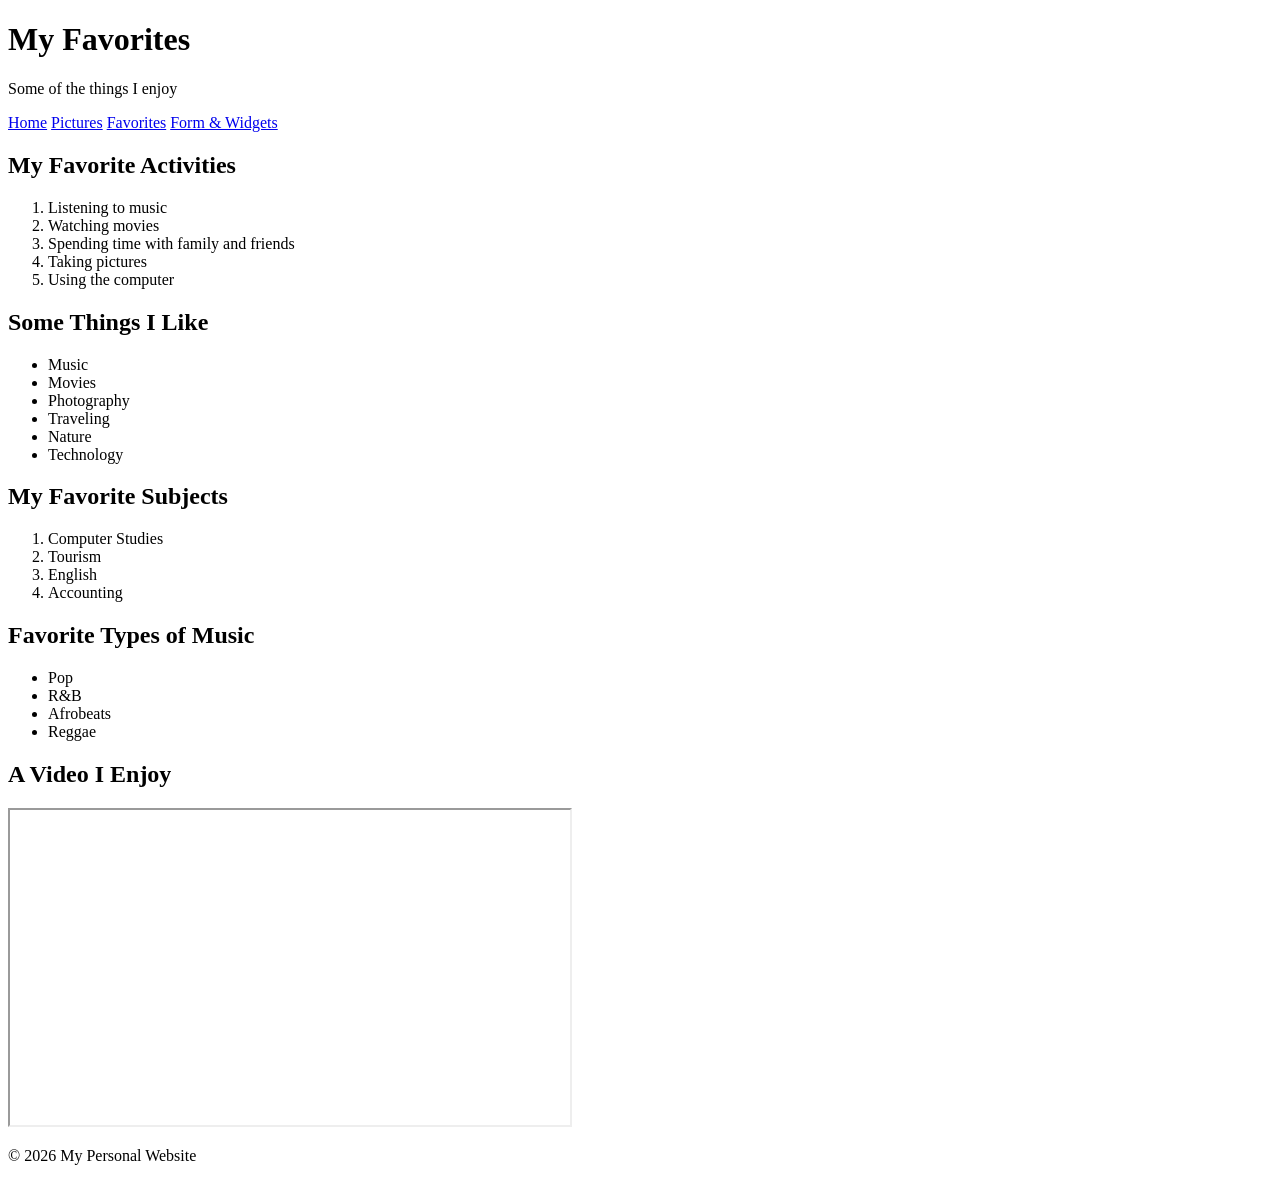
==== favorites.html @ 11094722 "Create favorites.html" ====
<!DOCTYPE html>
<html lang="en">
<head>
    <meta charset="UTF-8">
    <meta name="viewport" content="width=device-width, initial-scale=1.0">
    <title>Favorites - My Website</title>
    <link rel="stylesheet" href="style.css">
</head>

<body>

<header>
    <h1>My Favorites</h1>
    <p>Some of the things I enjoy</p>
</header>

<nav>
    <a href="home.html">Home</a>
    <a href="picture.html">Pictures</a>
    <a href="favorites.html">Favorites</a>
    <a href="widget.html">Form & Widgets</a>
</nav>

<main>

    <section class="card">

        <h2>My Favorite Activities</h2>

        <ol>
            <li>Listening to music</li>
            <li>Watching movies</li>
            <li>Spending time with family and friends</li>
            <li>Taking pictures</li>
            <li>Using the computer</li>
        </ol>

    </section>

    <section class="card">

        <h2>Some Things I Like</h2>

        <ul>
            <li>Music</li>
            <li>Movies</li>
            <li>Photography</li>
            <li>Traveling</li>
            <li>Nature</li>
            <li>Technology</li>
        </ul>

    </section>

    <section class="card">

        <h2>My Favorite Subjects</h2>

        <ol>
            <li>Computer Studies</li>
            <li>Tourism</li>
            <li>English</li>
            <li>Accounting</li>
        </ol>

    </section>

    <section class="card">

        <h2>Favorite Types of Music</h2>

        <ul>
            <li>Pop</li>
            <li>R&B</li>
            <li>Afrobeats</li>
            <li>Reggae</li>
        </ul>

    </section>

    <section class="card">

        <h2>A Video I Enjoy</h2>

        <iframe width="560"
                height="315"
                src="https://www.youtube.com/embed/dQw4w9WgXcQ"
                title="YouTube video"
                allowfullscreen>
        </iframe>

    </section>

</main>

<footer>
    <p>&copy; 2026 My Personal Website</p>
</footer>

</body>
</html>
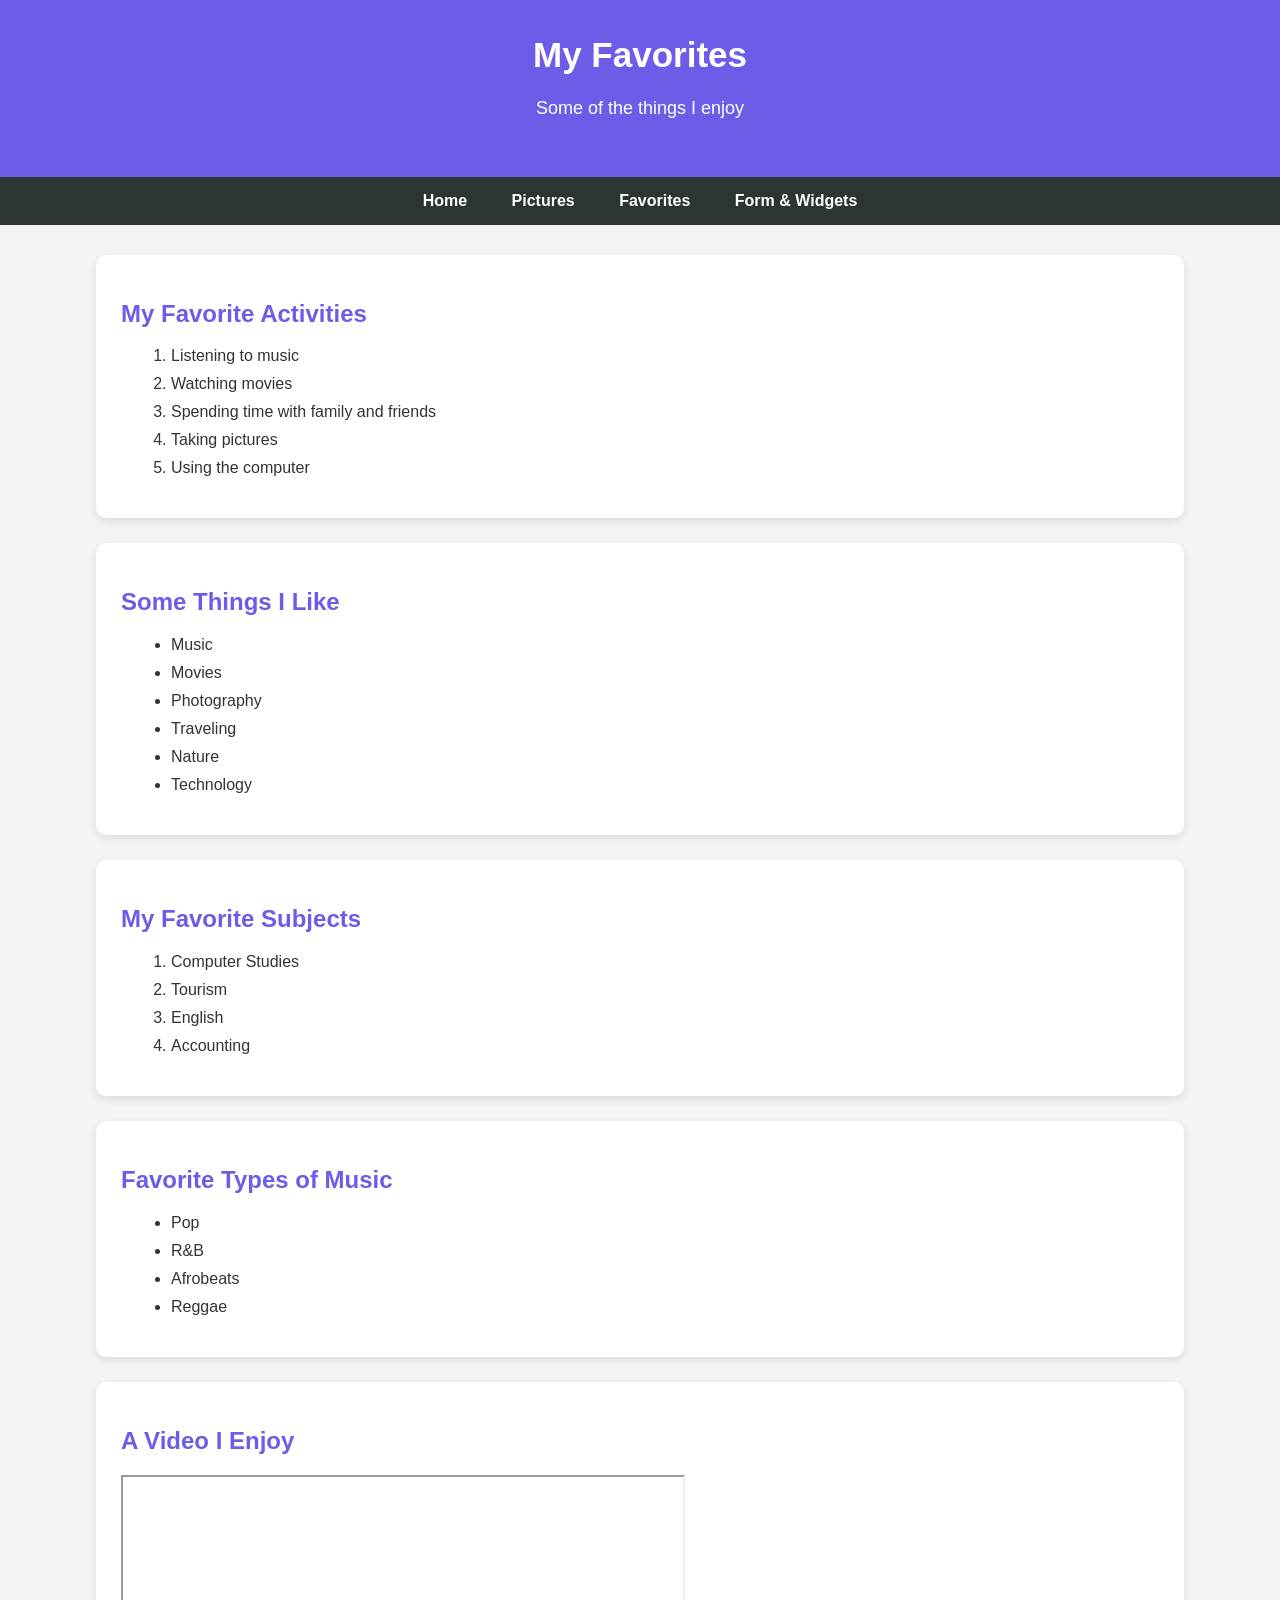
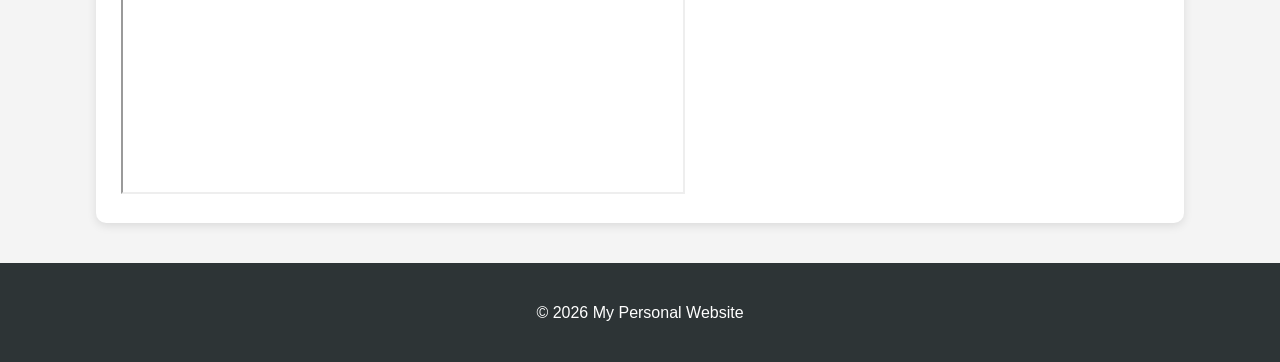
==== commit da532679: "Add files via upload" ====
--- a/favorites.html
+++ b/favorites.html
@@ -6,27 +6,22 @@
     <title>Favorites - My Website</title>
     <link rel="stylesheet" href="style.css">
 </head>
-
 <body>
-
 <header>
     <h1>My Favorites</h1>
     <p>Some of the things I enjoy</p>
 </header>
 
 <nav>
-    <a href="home.html">Home</a>
+    <a href="index.html">Home</a>
     <a href="picture.html">Pictures</a>
     <a href="favorites.html">Favorites</a>
-    <a href="widget.html">Form & Widgets</a>
+    <a href="widget.html">Form &amp; Widgets</a>
 </nav>
 
 <main>
-
     <section class="card">
-
         <h2>My Favorite Activities</h2>
-
         <ol>
             <li>Listening to music</li>
             <li>Watching movies</li>
@@ -34,13 +29,10 @@
             <li>Taking pictures</li>
             <li>Using the computer</li>
         </ol>
-
     </section>
 
     <section class="card">
-
         <h2>Some Things I Like</h2>
-
         <ul>
             <li>Music</li>
             <li>Movies</li>
@@ -49,53 +41,36 @@
             <li>Nature</li>
             <li>Technology</li>
         </ul>
-
     </section>
 
     <section class="card">
-
         <h2>My Favorite Subjects</h2>
-
         <ol>
             <li>Computer Studies</li>
             <li>Tourism</li>
             <li>English</li>
             <li>Accounting</li>
         </ol>
-
     </section>
 
     <section class="card">
-
         <h2>Favorite Types of Music</h2>
-
         <ul>
             <li>Pop</li>
-            <li>R&B</li>
+            <li>R&amp;B</li>
             <li>Afrobeats</li>
             <li>Reggae</li>
         </ul>
-
     </section>
 
     <section class="card">
-
         <h2>A Video I Enjoy</h2>
-
-        <iframe width="560"
-                height="315"
-                src="https://www.youtube.com/embed/dQw4w9WgXcQ"
-                title="YouTube video"
-                allowfullscreen>
-        </iframe>
-
+        <iframe width="560" height="315" src="https://www.youtube.com/embed/dQw4w9WgXcQ" title="YouTube video" allowfullscreen></iframe>
     </section>
-
 </main>
 
 <footer>
     <p>&copy; 2026 My Personal Website</p>
 </footer>
-
 </body>
 </html>
--- a/style.css
+++ b/style.css
@@ -0,0 +1,185 @@
+body {
+    margin: 0;
+    font-family: Arial, Helvetica, sans-serif;
+    background-color: #f4f4f4;
+    color: #333;
+}
+
+header {
+    background-color: #6c5ce7;
+    color: white;
+    text-align: center;
+    padding: 35px;
+}
+
+header h1 {
+    margin: 0;
+    font-size: 35px;
+}
+
+header p {
+    font-size: 18px;
+}
+
+nav {
+    background-color: #2d3436;
+    text-align: center;
+    padding: 15px;
+}
+
+nav a {
+    color: white;
+    text-decoration: none;
+    margin: 0 20px;
+    font-weight: bold;
+}
+
+nav a:hover {
+    color: #a29bfe;
+}
+
+main {
+    width: 85%;
+    max-width: 1100px;
+    margin: 30px auto;
+}
+
+section {
+    background-color: white;
+    padding: 25px;
+    margin-bottom: 25px;
+    border-radius: 10px;
+    box-shadow: 0 3px 10px rgba(0, 0, 0, 0.1);
+}
+
+h2 {
+    color: #6c5ce7;
+}
+
+p {
+    line-height: 1.7;
+}
+
+.main-image {
+    width: 350px;
+    max-width: 100%;
+    display: block;
+    margin: 20px auto;
+    border-radius: 10px;
+}
+
+.gallery {
+    display: grid;
+    grid-template-columns: repeat(4, 1fr);
+    gap: 20px;
+}
+
+.gallery div {
+    background-color: white;
+    padding: 10px;
+    text-align: center;
+    border-radius: 8px;
+    box-shadow: 0 2px 8px rgba(0, 0, 0, 0.15);
+}
+
+.gallery img {
+    width: 100%;
+    height: 180px;
+    object-fit: cover;
+    border-radius: 6px;
+}
+
+li {
+    margin: 10px;
+}
+
+form {
+    display: flex;
+    flex-direction: column;
+    max-width: 600px;
+}
+
+label {
+    margin-top: 15px;
+    margin-bottom: 5px;
+    font-weight: bold;
+}
+
+input, select, textarea {
+    padding: 12px;
+    border: 1px solid #ccc;
+    border-radius: 5px;
+    font-size: 15px;
+}
+
+input[type="submit"] {
+    margin-top: 20px;
+    background-color: #6c5ce7;
+    color: white;
+    border: none;
+    cursor: pointer;
+    font-weight: bold;
+}
+
+input[type="submit"]:hover {
+    background-color: #4834d4;
+}
+
+.button {
+    display: inline-block;
+    background-color: #6c5ce7;
+    color: white;
+    padding: 12px 20px;
+    text-decoration: none;
+    border-radius: 5px;
+}
+
+.button:hover {
+    background-color: #4834d4;
+}
+
+table {
+    width: 100%;
+    border-collapse: collapse;
+    margin-top: 15px;
+}
+
+th, td {
+    border: 1px solid #ccc;
+    padding: 12px;
+    text-align: center;
+}
+
+th {
+    background-color: #6c5ce7;
+    color: white;
+}
+
+footer {
+    background-color: #2d3436;
+    color: white;
+    text-align: center;
+    padding: 20px;
+    margin-top: 40px;
+}
+
+iframe {
+    max-width: 100%;
+}
+
+@media screen and (max-width: 800px) {
+    .gallery {
+        grid-template-columns: repeat(2, 1fr);
+    }
+
+    nav a {
+        display: block;
+        margin: 10px;
+    }
+}
+
+@media screen and (max-width: 500px) {
+    .gallery {
+        grid-template-columns: 1fr;
+    }
+}
